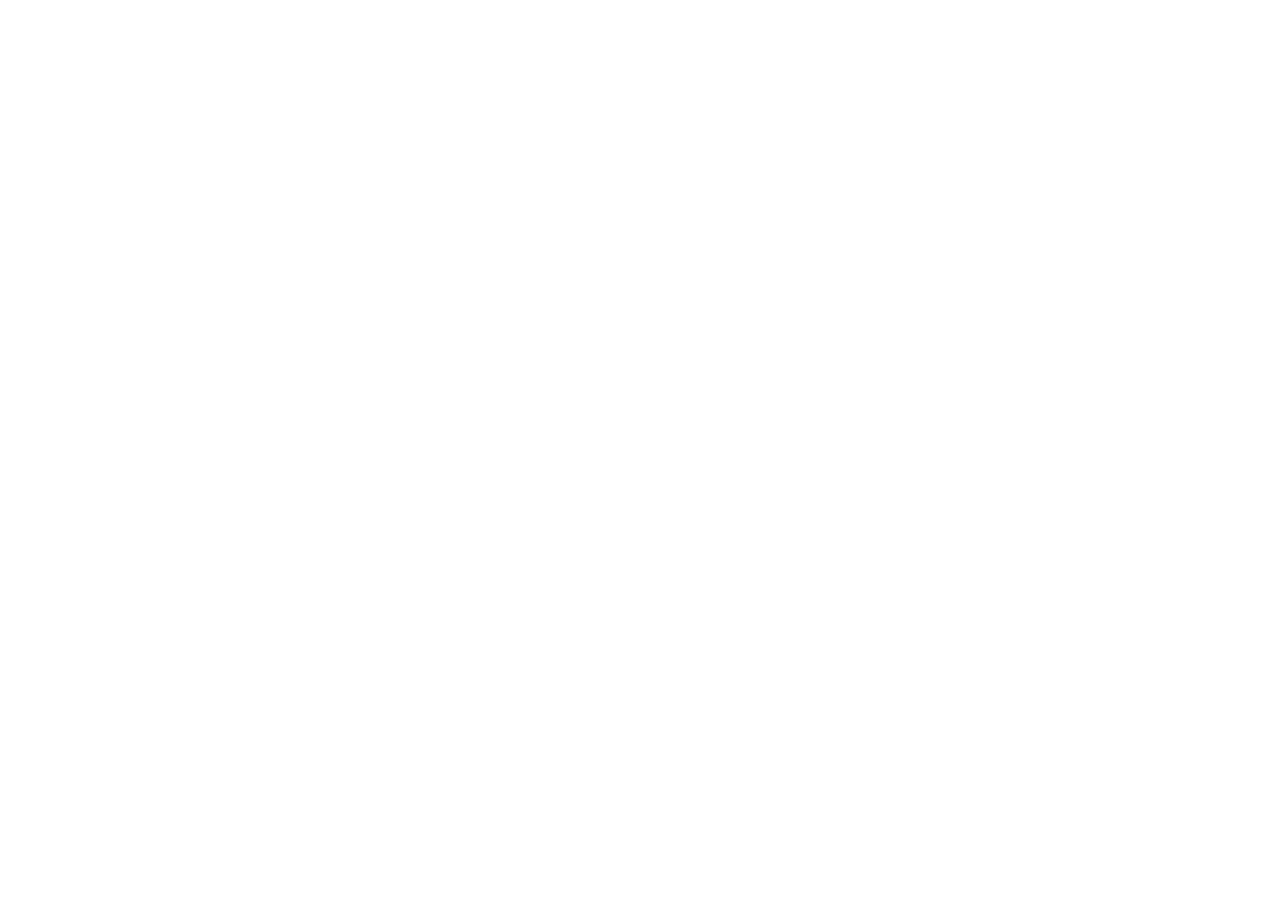
==== bootstrap.html @ bf6b3b92 "bootstrap" ====
<!doctype html>
    <html lang="en">
      <head>
        <title>UX/UI Homework 20</title>
        <link rel="stylesheet" href="https://stackpath.bootstrapcdn.com/bootstrap/4.3.1/css/bootstrap.min.css" 
        integrity="sha384-ggOyR0iXCbMQv3Xipma34MD+dH/1fQ784/j6cY/iJTQUOhcWr7x9JvoRxT2MZw1T" crossorigin="anonymous">
        <link rel="stylesheet" href="css/index.css" type="text/css">
      </head>
      <body>
        <script src="https://code.jquery.com/jquery-3.3.1.slim.min.js"
        integrity="sha384-q8i/X+965DzO0rT7abK41JStQIAqVgRVzpbzo5smXKp4YfRvH+8abtTE1Pi6jizo" 
        crossorigin="anonymous"></script>
        <script src="https://cdnjs.cloudflare.com/ajax/libs/popper.js/1.14.7/umd/popper.min.js" 
        integrity="sha384-UO2eT0CpHqdSJQ6hJty5KVphtPhzWj9WO1clHTMGa3JDZwrnQq4sF86dIHNDz0W1" 
        crossorigin="anonymous"></script>
        <script src="https://stackpath.bootstrapcdn.com/bootstrap/4.3.1/js/bootstrap.min.js" 
        integrity="sha384-JjSmVgyd0p3pXB1rRibZUAYoIIy6OrQ6VrjIEaFf/nJGzIxFDsf4x0xIM+B07jRM" 
        crossorigin="anonymous"></script>
      </body>
    </html>
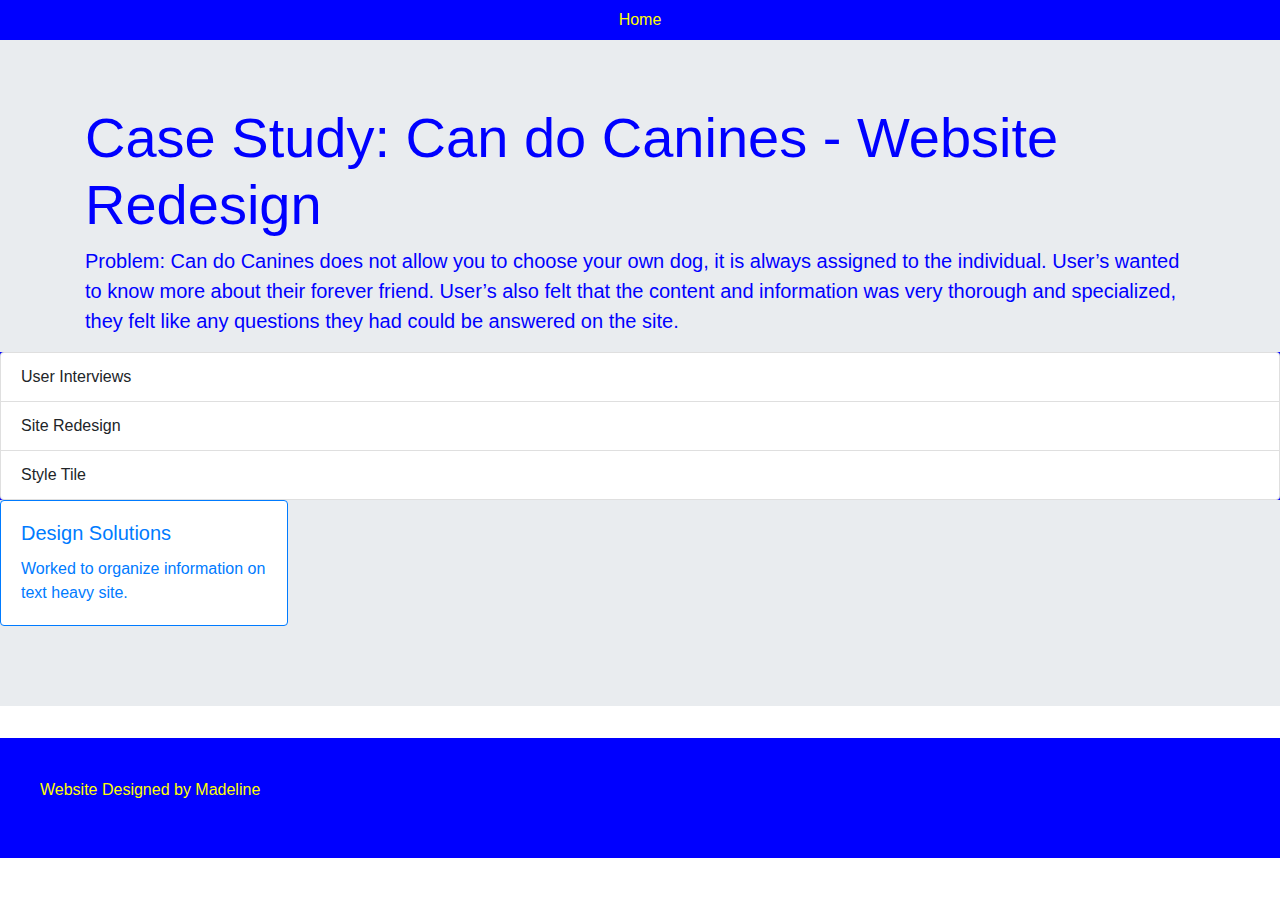
==== commit ba7b21c4: "bootstrap homework" ====
--- a/bootstrap.html
+++ b/bootstrap.html
@@ -2,19 +2,50 @@
     <html lang="en">
       <head>
         <title>UX/UI Homework 20</title>
+        <!-- Required meta tags -->
+        <meta charset="utf-8">
+        <meta name="viewport" content="width=device-width, initial-scale=1, shrink-to-fit=no">
+    
+
+        <!-- Bootstrap CSS -->
         <link rel="stylesheet" href="https://stackpath.bootstrapcdn.com/bootstrap/4.3.1/css/bootstrap.min.css" 
         integrity="sha384-ggOyR0iXCbMQv3Xipma34MD+dH/1fQ784/j6cY/iJTQUOhcWr7x9JvoRxT2MZw1T" crossorigin="anonymous">
         <link rel="stylesheet" href="css/index.css" type="text/css">
       </head>
       <body>
-        <script src="https://code.jquery.com/jquery-3.3.1.slim.min.js"
-        integrity="sha384-q8i/X+965DzO0rT7abK41JStQIAqVgRVzpbzo5smXKp4YfRvH+8abtTE1Pi6jizo" 
-        crossorigin="anonymous"></script>
-        <script src="https://cdnjs.cloudflare.com/ajax/libs/popper.js/1.14.7/umd/popper.min.js" 
-        integrity="sha384-UO2eT0CpHqdSJQ6hJty5KVphtPhzWj9WO1clHTMGa3JDZwrnQq4sF86dIHNDz0W1" 
-        crossorigin="anonymous"></script>
-        <script src="https://stackpath.bootstrapcdn.com/bootstrap/4.3.1/js/bootstrap.min.js" 
-        integrity="sha384-JjSmVgyd0p3pXB1rRibZUAYoIIy6OrQ6VrjIEaFf/nJGzIxFDsf4x0xIM+B07jRM" 
-        crossorigin="anonymous"></script>
+        <ul class="nav justify-content-center">
+          <li class="nav-item">
+            <a class="nav-link active" href="#">Home</a>
+          </li>
+      
+        </ul>
+        <div class="jumbotron jumbotron-fluid">
+          <div class="container">
+            <h1 class="display-4">Case Study: Can do Canines - Website Redesign</h1>
+            <p class="lead">Problem: Can do Canines does not allow you to choose your own dog, it is always assigned to the individual.
+              User’s wanted to know more about their forever friend.
+              
+              User’s also felt that the content and information was very thorough and specialized, they felt like any questions they had could be answered on the site.</p>
+          </div>
+          <ul class="list-group">
+            <li class="list-group-item">User Interviews</li>
+            <li class="list-group-item">Site Redesign</li>
+            <li class="list-group-item">Style Tile</li>
+          </ul>
+          <div class="card border-primary mb-3" style="max-width: 18rem;">
+            
+            <div class="card-body text-primary">
+              <h5 class="card-title">Design Solutions</h5>
+              <p class="card-text">Worked to organize 
+                information on text heavy site.</p>
+            </div>
+          </div>
+        </div>
+        <footer><p class="footer-text"> Website Designed by Madeline </p></footer>
+        <!-- Optional JavaScript -->
+        <!-- jQuery first, then Popper.js, then Bootstrap JS -->
+        <script src="https://code.jquery.com/jquery-3.3.1.slim.min.js" integrity="sha384-q8i/X+965DzO0rT7abK41JStQIAqVgRVzpbzo5smXKp4YfRvH+8abtTE1Pi6jizo" crossorigin="anonymous"></script>
+        <script src="https://cdnjs.cloudflare.com/ajax/libs/popper.js/1.14.7/umd/popper.min.js" integrity="sha384-UO2eT0CpHqdSJQ6hJty5KVphtPhzWj9WO1clHTMGa3JDZwrnQq4sF86dIHNDz0W1" crossorigin="anonymous"></script>
+        <script src="https://stackpath.bootstrapcdn.com/bootstrap/4.3.1/js/bootstrap.min.js" integrity="sha384-JjSmVgyd0p3pXB1rRibZUAYoIIy6OrQ6VrjIEaFf/nJGzIxFDsf4x0xIM+B07jRM" crossorigin="anonymous"></script>
       </body>
     </html>--- a/css/index.css
+++ b/css/index.css
@@ -0,0 +1,27 @@
+.jumbotron {
+    color-scheme:blue;
+    }
+    
+    h1.display-4 {
+      color:blue;
+    }
+a {
+   color: yellow;
+}
+.lead {
+    color: blue
+}
+
+ul{
+    background-color: blue;
+}
+
+footer {
+    padding: 40px;
+    background-color: blue;
+}
+
+.footer-text {
+    color: yellow
+
+}